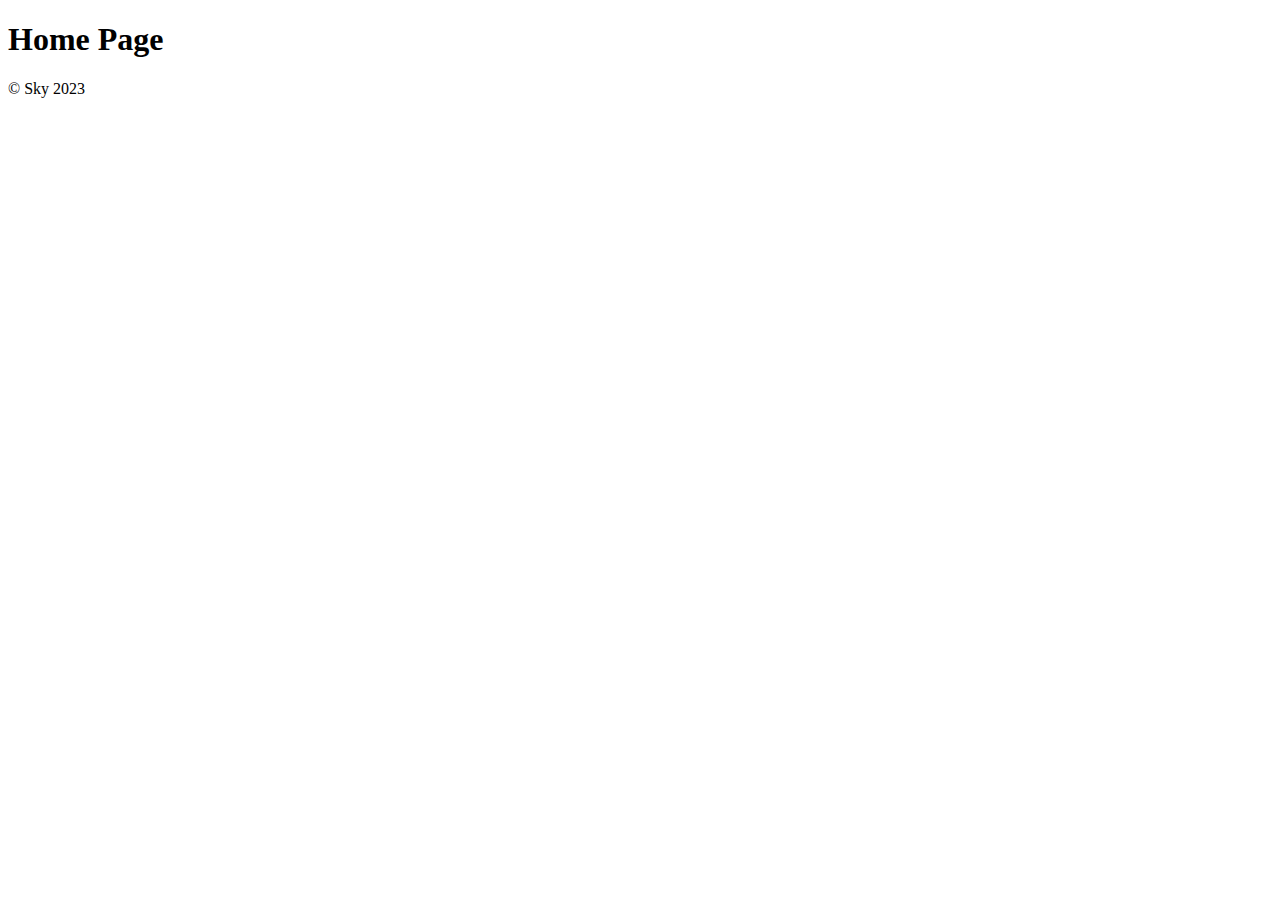
==== index.html @ 7897d990 "Scoffolded basic index page" ====
<!DOCTYPE html>
<html lang="en">
<head>
    <meta charset="UTF-8">
    <meta name="viewport" content="width=device-width, initial-scale=1.0">
    <title>Home Page</title>
</head>
<body>
    <header>
        <nav>

        </nav>
    </header>

    <section>
        <h1>Home Page</h1>
    </section>
    <footer>
        <p>&copy; Sky 2023</p>
    </footer>
</body>
</html>
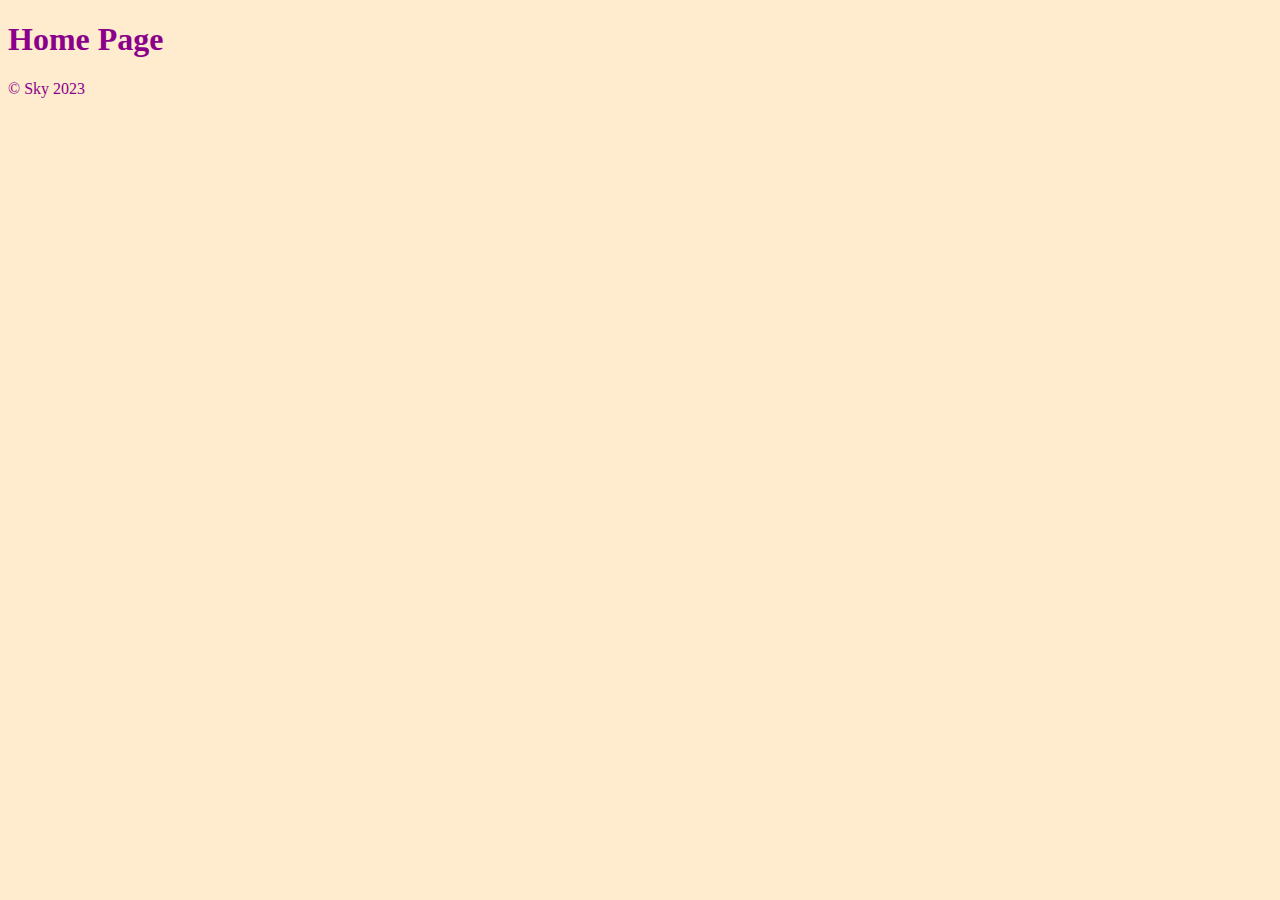
==== commit 2722e765: "MC Red h2 style darkgreen and added css links to index and contactus pages" ====
--- a/index.html
+++ b/index.html
@@ -3,6 +3,7 @@
 <head>
     <meta charset="UTF-8">
     <meta name="viewport" content="width=device-width, initial-scale=1.0">
+    <link rel="stylesheet" href="styles/styles.css">
     <title>Home Page</title>
 </head>
 <body>
--- a/styles/styles.css
+++ b/styles/styles.css
@@ -0,0 +1,13 @@
+body {
+    background-color: blanchedalmond;
+    color: darkmagenta;
+  }
+
+  h3 {
+    color: green;
+
+  }
+
+  h2 {
+    color: darkgreen;
+  }
